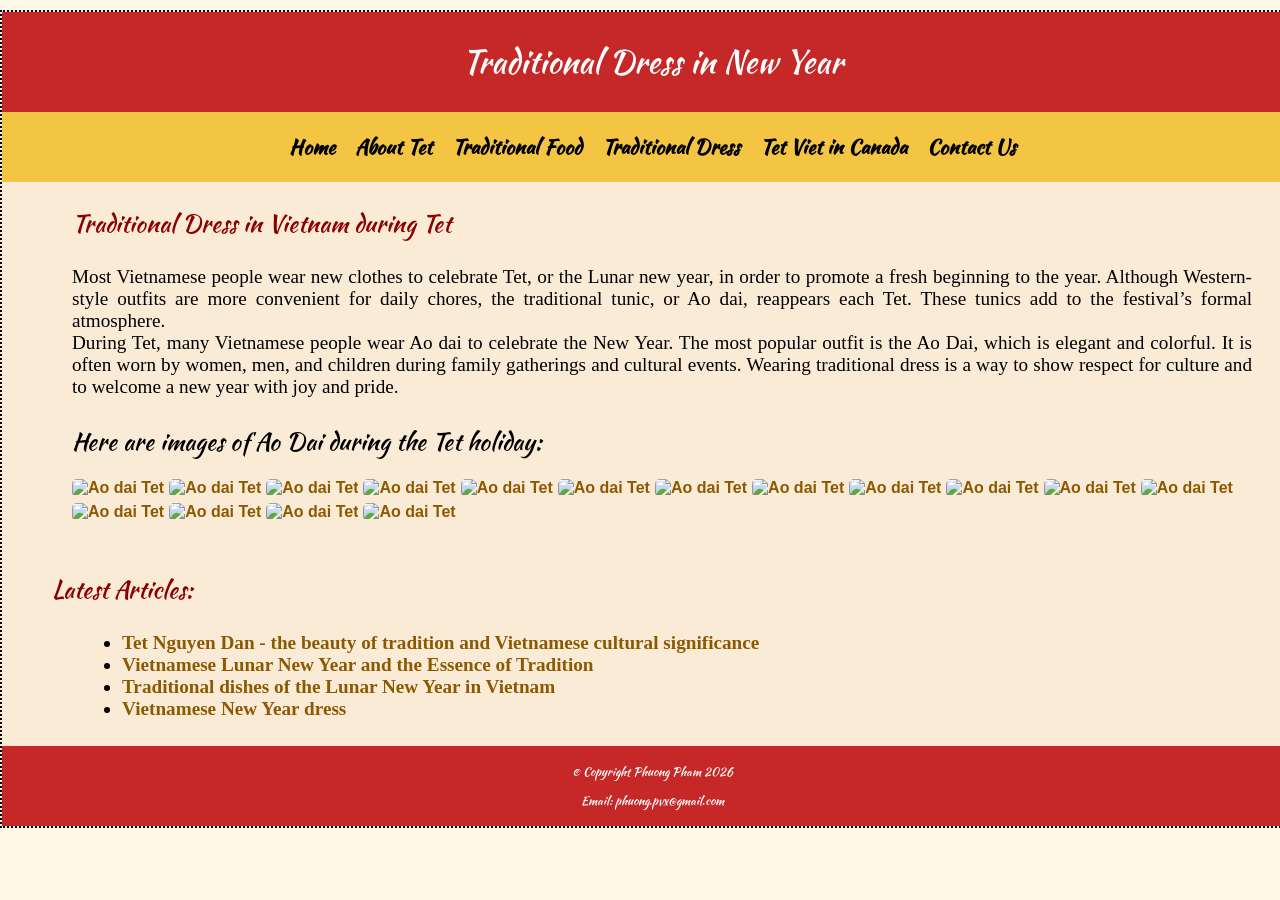
==== clothing.html @ 6ea4acc9 "Add files via upload" ====
<!DOCTYPE html>
 <html lang="en">
  <head> <title>Clothing</title> </head>
	<link rel="stylesheet" href="style.css" media="screen">
	<link rel="stylesheet" href="print.css" media="print">
   <body class="clothing">
    <div id="wrapper">
    <header><h1>Traditional Dress in New Year</h1> </header>
    
     <nav><ul><li><a href="home.html" title="Home page"> Home</a></li>
	      <li><a href="about.html" title="About Tet page">About Tet</a></li>
	      <li><a href="food.html" title="Traditional Food page">Traditional Food</a></li>
	      <li><a href="clothing.html" title="Traditional Dress page">Traditional Dress</a></li>
	      <li><a href="tetincanada.html" title="Tet Viet in Canada page">Tet Viet in Canada</a></li>
	      <li><a href="contact.html" title="Contact Us page">Contact Us</a></li>
     </ul></nav>
 
        <section class="info">
         <ul>
	 <h3>Traditional Dress in Vietnam during Tet</h3>
	 <h4>Most Vietnamese people wear new clothes to celebrate Tet, or the Lunar new year, in order to promote a fresh beginning to the year. Although Western-style outfits are more convenient for daily chores, the traditional tunic, or Ao dai, reappears each Tet. These tunics add to the festival’s formal atmosphere.</br>
During Tet, many Vietnamese people wear Ao dai to celebrate the New Year. The most popular outfit is the Ao Dai, which is elegant and colorful. It is often worn by women, men, and children during family gatherings and cultural events. Wearing traditional dress is a way to show respect for culture and to welcome a new year with joy and pride.</h4>
<h2>Here are images of Ao Dai during the Tet holiday:</h2> 
<div class="gallery">
    <a href="images/dress1.jpg" target="_blank">
       <img src="images/dress1.jpg" alt="Ao dai Tet" title="Image source: Internet">
    </a>   
    <a href="images/dress11.jpg" target="_blank">
       <img src="images/dress11.jpg" alt="Ao dai Tet" title="Image source: Internet" >
    </a>
    <a href="images/dress14.jpg" target="_blank">
       <img src="images/dress14.jpg" alt="Ao dai Tet"  title="Image source: Internet">
    </a>
    <a href="images/dress3.avif" target="_blank">
       <img src="images/dress3.avif" alt="Ao dai Tet"  title="Image source: Internet" >
    </a>
    
    <a href="images/dress15.jpg" target="_blank">
       <img src="images/dress15.jpg" alt="Ao dai Tet"  title="Image source: Internet" >
    </a>
    <a href="images/dress16.jpg" target="_blank">
       <img src="images/dress16.jpg" alt="Ao dai Tet"  title="Image source: Internet" >
    </a>
    <a href="images/dress18.jpg" target="_blank">
       <img src="images/dress18.jpg" alt="Ao dai Tet"  title="Image source: Internet" >
    </a>
    <a href="images/dress10.jpg" target="_blank" >
       <img src="images/dress10.jpg" alt="Ao dai Tet"  title="Image source: Internet">
    </a>

    <a href="images/dress21.jpeg" target="_blank" >
       <img src="images/dress21.jpeg" alt="Ao dai Tet" title="Images are owned by Phuong Pham" >
    </a>
    <a href="images/dress20.jpeg" target="_blank">
       <img src="images/dress20.jpeg" alt="Ao dai Tet" title="Images are owned by Phuong Pham">
    </a>
    <a href="images/dress2.jpg" target="_blank">
       <img src="images/dress2.jpg" alt="Ao dai Tet" title="Tet Viet Ottawa" >
    </a>
    <a href="images/dress19.jpeg" target="_blank">
       <img src="images/dress19.jpeg" alt="Ao dai Tet" title="Tet Viet Ottawa" >
    </a>

    <a href="images/ottawa15.jpg" target="_blank">
       <img src="images/ottawa15.jpg" alt="Ao dai Tet" title="Tet Viet Ottawa" >
    </a>
    <a href="images/dress4.jpg" target="_blank">
       <img src="images/dress4.jpg" alt="Ao dai Tet" title="Tet Viet Ottawa" >
    </a>    
    <a href="images/dress2.jpeg" target="_blank">
       <img src="images/dress2.jpeg" alt="Ao dai Tet" title="Tet Viet Ottawa" >
    </a>
    <a href="images/dress5.jpg" target="_blank">
       <img src="images/dress5.jpg" alt="Ao dai Tet" title="Hoi cho Tet Ottawa">
    </a>
</div></ul>
</section>
  	<section class="articles">
            <h3>Latest Articles:</h3>
           <ul> <h4>
                <li><a href="https://vietnamcatholictours.vn/tet-nguyen-dan-the-beauty-of-tradition-and-vietnamese-cultural-significance/" target="_blank">Tet Nguyen Dan - the beauty of tradition and Vietnamese cultural significance</a></li>
                <li><a href="https://vivujourneys.com/news/tet-vietnam-lunar-new-year/" target="_blank">Vietnamese Lunar New Year and the Essence of Tradition</a></li>
                <li><a href="https://www.mrlinhadventure.com/en/vietnam/travel-blog/mrlinh-adventures/1305-traditional-dishes-of-the-lunar-new-year.aspx" target="_blank">Traditional dishes of the Lunar New Year in Vietnam</a></li>
                <li><a href="https://asiamystika.com/blog/vietnamese-new-year-dress" target="_blank">Vietnamese New Year dress</a></li></h4>
            </ul>
        </section>

<!-- Footer -->
    <footer>
    <p>&copy; Copyright Phuong Pham 2026</p>
    <p>Email: phuong.pvx@gmail.com</p>
    </footer> 

    </div> <!--This is the closing wrapper div tag -->
 </body>
</html>
---- style.css ----
/*Phuong's CSS file*/
/*This Font Software is licensed under the SIL Open Font License, Version 1.1.
This license is copied below, and is also available with a FAQ at: http://scripts.sil.org/OFL/kaushan*/

/* Import custom font (Kaushan Script)*/
@font-face {font-family:'kaushan'; src:url(KaushanScript-Regular.otf); font-weight:normal; font-style: normal;}

/* General style - Apply to the whole webpage  */
body {
    font-family: Arial, sans-serif;
    margin: 0;
    background-color: #fff8e7;
}

header {
    text-align: center;
    background-color: #c62828;
    color: white;
    padding: 5px;
}

/* Use Kaushan font for main headings */
h1,h2,h3 {font-family:'kaushan', garamond, serif; font-weight:normal;}
h1 {font-size:200%;} /* Main title */
h2 {font-size:150%;} /* Subtitle */
h3 {font-size:150%; color:#8B0000; margin-bottom:0;} /* Section title */
h4 {font-family:'Time New Roman', garamond, serif; font-weight:normal;} /* description text */
h4 {font-size:120%;}
a {color:#8c5900; font-weight:bold; text-decoration:none; padding-bottom:1px;}
a:visited {color:black;} /* Visited link */
a:hover, a:focus, a:active {background-color: #fff5e8; color:#8B4513; border-bottom-color:#fdebcf;}

/* navigation bar */
nav {
    background-color: #f4c542;
}

/* Menu list */
nav ul {list-style: none;
    display: flex;
    justify-content: center;
    padding: 0;
    margin: 0;
}

nav li {
    margin: 0; border-right: 2px;
}

/* Menu links */
nav a {font-family: kaushan;   display: block;
    height: 50px;            
    line-height: 50px;       
    padding: 10px;         
    font-size:20px;
    text-decoration: none;
    color: black;
    font-weight: bold; }

/* Hover effect for menu */
nav a:hover {background-color:#FFFACD;}

/* Main container that wraps all page content */
div#wrapper { 
    width:1300px; 
    margin-left: auto; 
    margin-right: auto; 
    margin-top:10px;
    margin-bottom: 10px;
    background-color: #FAEBD7;
    background-repeat: repeat-y;
    background-position:left top;
    background-attachment:scroll;
    border: 2px dotted black;
}


/* Title section */
.title-section {
    text-align: center;
    margin-top: 0px;   
    margin-bottom: 30px;
    margin-left:20px;
    margin-right:20px;
}

/* Paragraph inside title section */
.title-section h4 {
    text-align: justify;
    line-height: 1.6;
    margin-left: 30px;
    margin-right: 30px;
}

/* fearture boxes */
.features { display: flex; justify-content: space-around; margin-left:30px; margin-right:30px;}

.box {text-align: center;}

.box img { width: 300px; height: 200px;}

/* Image gallery layout */
.gallery {
    display: flex;
    flex-wrap: wrap;
    gap: 5px;
    justify-content: left;
}

/* Gallery images */
.gallery img {
    width: 290px;           
    height: 200px;
    object-fit: cover;      
    border-radius: 5px;
}


/* Text content area */
.info {
    text-align: justify;
    padding: 0px;
    margin-top:0;
    margin-bottom:50px;
    margin-left:30px;
    margin-right:50px;}

/* Article list section */
.articles {
       margin-left:50px;
}

/* Bullet list inside articles */
.articles ul {
    list-style-type: disc; margin-left:30px; margin-top:0;}

/* Bottom section of page */
footer {
    clear: both;
    font-family:'kaushan', garamond, serif;
    text-align: center;
    background-color: #c62828; /* same as header */
    color: white;
    padding: 5px;
    font-size: 75%;
    margin-top: 10px; 
}
---- print.css ----
/*Phuong's CSS file*/
/*This Font Software is licensed under the SIL Open Font License, Version 1.1.
This license is copied below, and is also available with a FAQ at: http://scripts.sil.org/OFL/kaushan*/

/* Import custom font (Kaushan Script)*/
@font-face {font-family:'kaushan'; src:url(KaushanScript-Regular.otf); font-weight:normal; font-style: normal;}

/* General style - Apply to the whole webpage  */
body {
    font-family: Arial, sans-serif;
    margin: 0;
    padding:0;
    background-color: #fff8e7;
}

header {
    text-align: center;
    background-color: #c62828;
    color: white;
    padding: 0px;
}

/* Use Kaushan font for main headings */
h1,h2,h3 {font-family:'kaushan', garamond, serif; font-weight:normal;}
h1 {font-size:200%;} /* Main title */
h2 {font-size:150%;} /* Subtitle */
h3 {font-size:150%; color:#8B0000; margin-bottom:0;} /* Section title */
h4 {font-family:'Time New Roman', garamond, serif; font-weight:normal;} /* description text */
h4 {font-size:120%;}
a {color:#8c5900; font-weight:bold; text-decoration:none; padding-bottom:1px;}
a:visited {color:black;} /* Visited link */
a:hover, a:focus, a:active {background-color: #fff5e8; color:#8B4513; border-bottom-color:#fdebcf;}

/* navigation bar */
nav {
    background-color: #f4c542;
}

/* Menu list */
nav ul {list-style: none;
    display: flex;
    justify-content: center;
    padding: 0;
    margin: 0;
}

nav li {
    margin: 0; border-right: 2px;
}

/* Menu links */
nav a {font-family: kaushan;   display: block;
    height: 50px;            
    line-height: 50px;       
    padding: 10px;         
    font-size:20px;
    text-decoration: none;
    color: black;
    font-weight: bold; }

/* Hover effect for menu */
nav a:hover {background-color:#FFFACD;}

/* Main container that wraps all page content */
div#wrapper { 
    width:100%;  /* Fix text overflow on the right side when printing */
    margin-left: auto; 
    margin-right: auto; 
    margin-top:10px;
    margin-bottom: 10px;
    background-color: #FAEBD7;
    background-repeat: repeat-y;
    background-position:left top;
    background-attachment:scroll;
    border: 2px dotted black;
}


/* Title section */
.title-section {
    text-align: center;
    margin-top: 0px;   
    margin-bottom: 30px;
    margin-left:20px;
    margin-right:20px;
}

/* Paragraph inside title section */
.title-section h4 {
    text-align: justify;
    line-height: 1.6;
    margin-left: 30px;
    margin-right: 30px;
}

/* fearture boxes */
.features { display: flex; justify-content: space-around; margin-left:30px; margin-right:30px;}

.box {text-align: center;}

.box img { width: 300px; height: 200px;}

/* Image gallery layout */
.gallery {
    display: flex;
    flex-wrap: wrap;
    gap: 5px;
    justify-content: left;
}

/* Gallery images */
.gallery img {
    width: 290px;           
    height: 200px;
    object-fit: cover;      
    border-radius: 5px;
}


/* Text content area */
.info {
    text-align: justify;
    padding: 0px;
    margin-top:0;
    margin-bottom:50px;
    margin-left:30px;
    margin-right:50px;}

/* Article list section */
.articles {
       margin-left:50px;
}

/* Bullet list inside articles */
.articles ul {
    list-style: disc; margin-left:30px; margin-top:0;}

/* Bottom section of page */
footer {
    clear: both;
    font-family:'kaushan', garamond, serif;
    text-align: center;
    background-color: #c62828; /* same as header */
    color: white;
    padding: 5px;
    font-size: 75%;
    margin-top: 10px; 
}
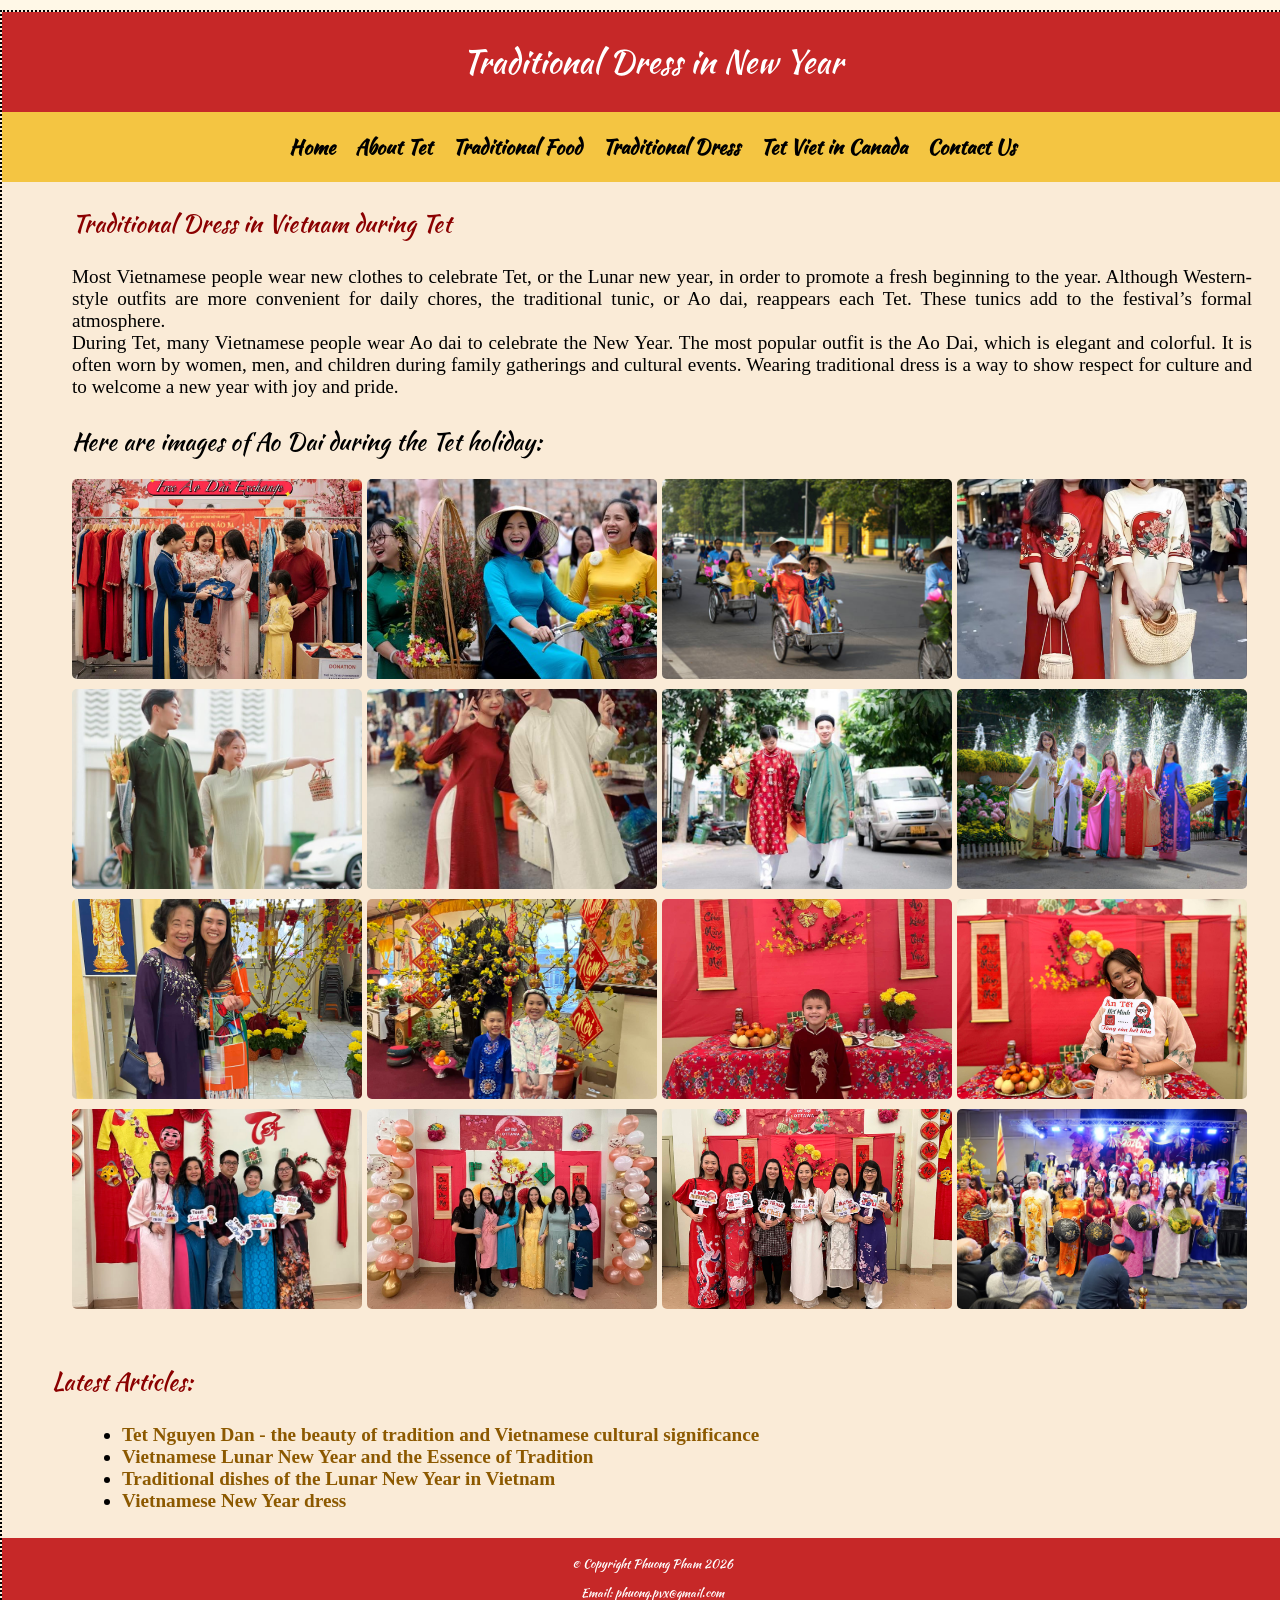
==== commit cb2b5f29: "Update clothing.html" ====
--- a/clothing.html
+++ b/clothing.html
@@ -7,7 +7,7 @@
     <div id="wrapper">
     <header><h1>Traditional Dress in New Year</h1> </header>
     
-     <nav><ul><li><a href="home.html" title="Home page"> Home</a></li>
+     <nav><ul><li><a href="index.html" title="Home page"> Home</a></li>
 	      <li><a href="about.html" title="About Tet page">About Tet</a></li>
 	      <li><a href="food.html" title="Traditional Food page">Traditional Food</a></li>
 	      <li><a href="clothing.html" title="Traditional Dress page">Traditional Dress</a></li>
